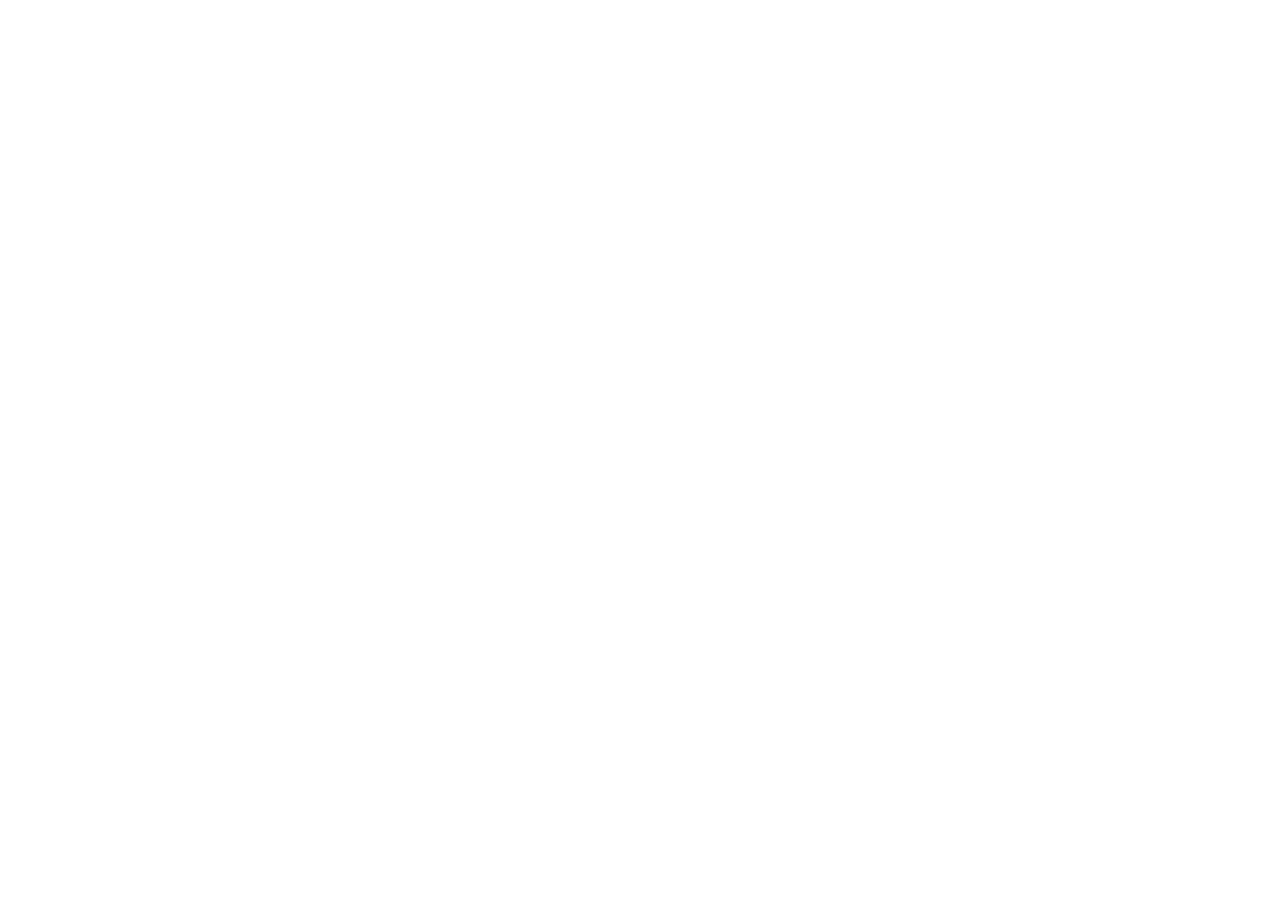
==== about.html @ 0f06b591 "created about page" ====
<!DOCTYPE html>
<html lang="en">
<head>
    <meta charset="UTF-8">
    <meta name="viewport" content="width=device-width, initial-scale=1.0">
    <title>Document</title>
</head>
<body>
</body>
</html>
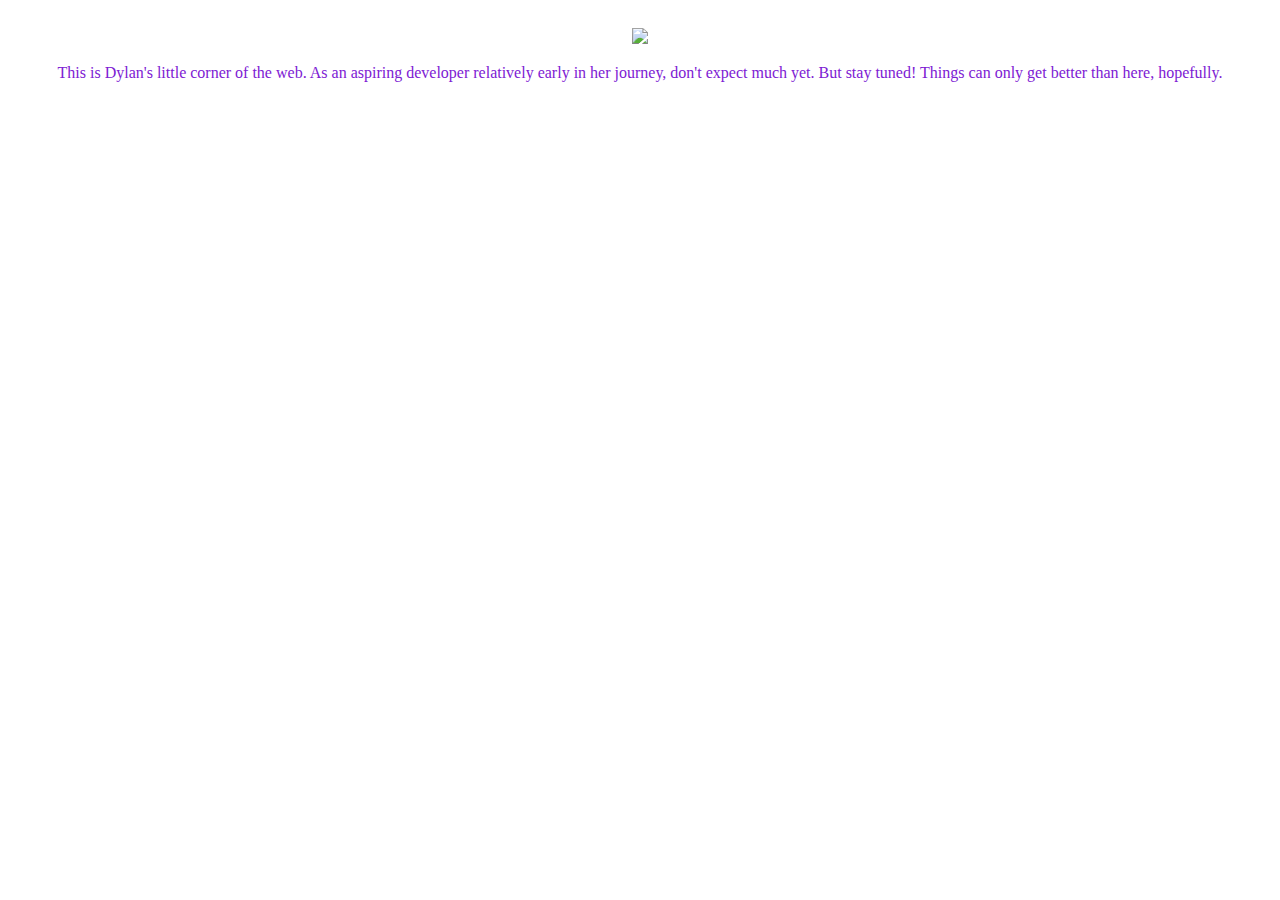
==== commit 0bce535e: "added text and image" ====
--- a/about.html
+++ b/about.html
@@ -3,8 +3,12 @@
 <head>
     <meta charset="UTF-8">
     <meta name="viewport" content="width=device-width, initial-scale=1.0">
-    <title>Document</title>
+    <title>About</title>
+    <link href="style.css" rel="stylesheet"/>
 </head>
 <body>
+    <!-- <img src="https://media4.giphy.com/media/B75BR7SgpM1ffwEjCd/giphy.gif?cid=6c09b9521ujxd0xc3fd2pdtwj0lmtzey2fnhsax2kzx2q4zj&ep=v1_stickers_related&rid=giphy.gif&ct=s" height="200"> -->
+    <img src="greenme.png" height="200">
+    <p>This is Dylan's little corner of the web. As an aspiring developer relatively early in her journey, don't expect much yet. But stay tuned! Things can only get better than here, hopefully. </p>
 </body>
-</html>+</html> --- a/style.css
+++ b/style.css
@@ -0,0 +1,10 @@
+body {
+    color: rgb(125, 32, 211);
+    background-image: url(https://qph.cf2.quoracdn.net/main-qimg-3a0b40d96c53860572a1c29970ce14a8);
+    /*background-repeat: repeat;*/
+    font-family: fantasy;
+    padding: 20px;
+    text-align: center;
+  }
+
+h1 {color: white}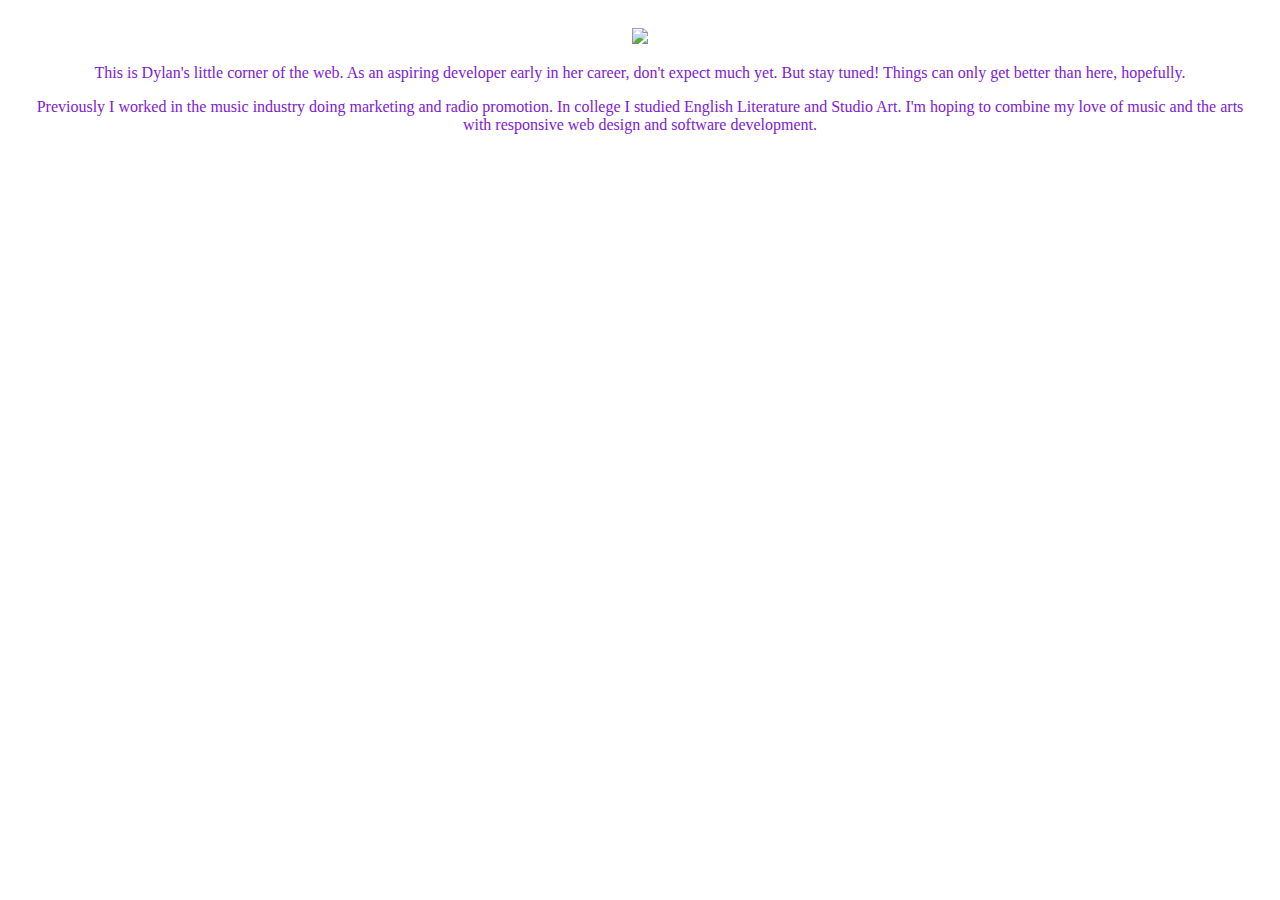
==== commit b1e6febe: "added bio" ====
--- a/about.html
+++ b/about.html
@@ -7,8 +7,9 @@
     <link href="style.css" rel="stylesheet"/>
 </head>
 <body>
-    <!-- <img src="https://media4.giphy.com/media/B75BR7SgpM1ffwEjCd/giphy.gif?cid=6c09b9521ujxd0xc3fd2pdtwj0lmtzey2fnhsax2kzx2q4zj&ep=v1_stickers_related&rid=giphy.gif&ct=s" height="200"> -->
-    <img src="greenme.png" height="200">
-    <p>This is Dylan's little corner of the web. As an aspiring developer relatively early in her journey, don't expect much yet. But stay tuned! Things can only get better than here, hopefully. </p>
+   <img src="https://media4.giphy.com/media/B75BR7SgpM1ffwEjCd/giphy.gif?cid=6c09b9521ujxd0xc3fd2pdtwj0lmtzey2fnhsax2kzx2q4zj&ep=v1_stickers_related&rid=giphy.gif&ct=s" height="200">
+   <!--<img src="portait.jpg" height="200">-->
+    <p>This is Dylan's little corner of the web. As an aspiring developer early in her career, don't expect much yet. But stay tuned! Things can only get better than here, hopefully. </p>
+    <p>Previously I worked in the music industry doing marketing and radio promotion. In college I studied English Literature and Studio Art. I'm hoping to combine my love of music and the arts with responsive web design and software development.</p>
 </body>
 </html> 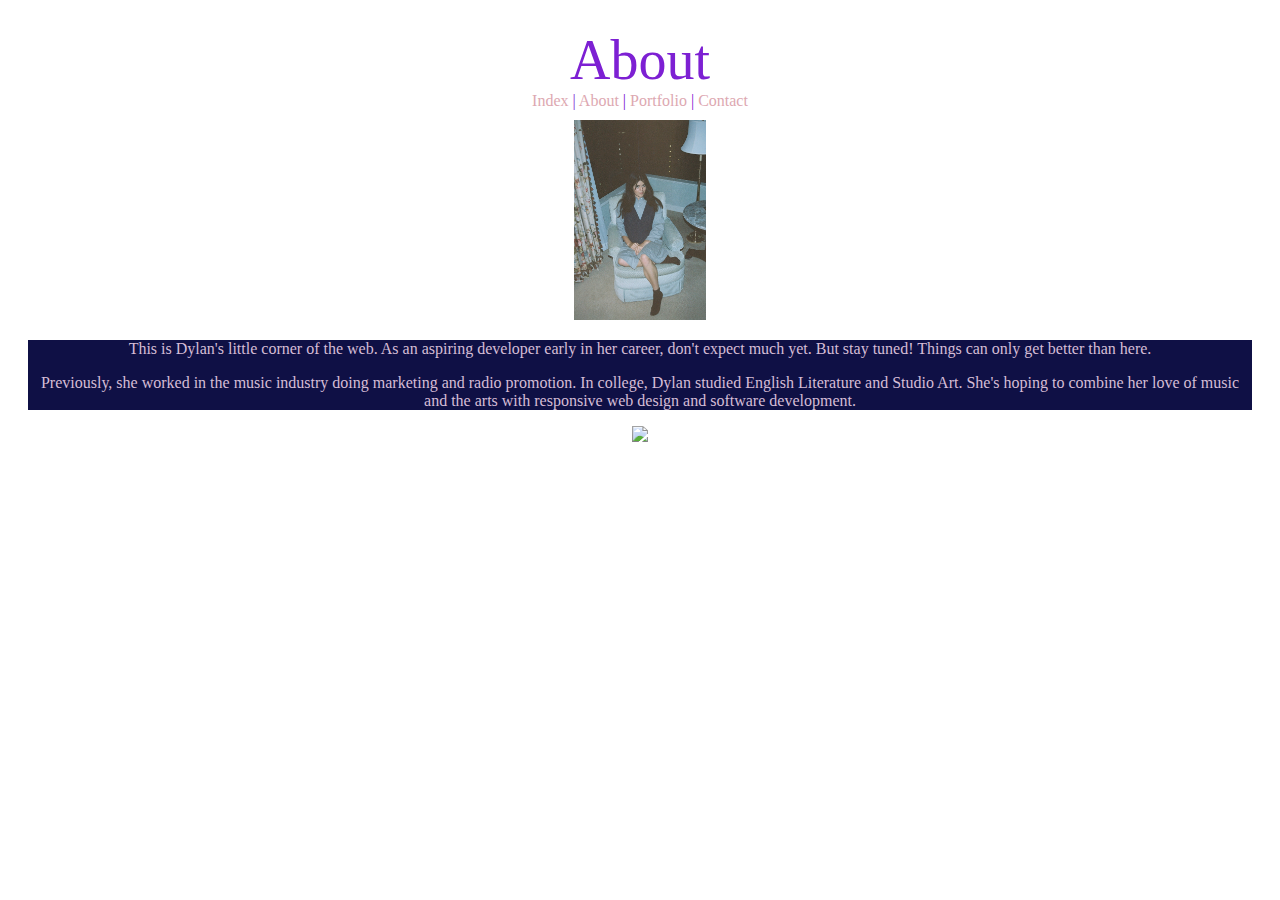
==== commit dfe1dcd5: "more changes" ====
--- a/about.html
+++ b/about.html
@@ -7,9 +7,18 @@
     <link href="style.css" rel="stylesheet"/>
 </head>
 <body>
-   <img src="https://media4.giphy.com/media/B75BR7SgpM1ffwEjCd/giphy.gif?cid=6c09b9521ujxd0xc3fd2pdtwj0lmtzey2fnhsax2kzx2q4zj&ep=v1_stickers_related&rid=giphy.gif&ct=s" height="200">
-   <!--<img src="portait.jpg" height="200">-->
-    <p>This is Dylan's little corner of the web. As an aspiring developer early in her career, don't expect much yet. But stay tuned! Things can only get better than here, hopefully. </p>
-    <p>Previously I worked in the music industry doing marketing and radio promotion. In college I studied English Literature and Studio Art. I'm hoping to combine my love of music and the arts with responsive web design and software development.</p>
+   <h1>About</h1>
+   <nav>
+    <a href="index.html">Index</a> |
+    <a href="about.html">About</a> |
+    <a href="portfolio.html">Portfolio</a> |
+    <a href="contact.html">Contact</a>
+  </nav>
+   <img class="me" src="portait.jpg" height="200">
+   <div style="background-color: rgb(15, 16, 69);">
+    <p>This is Dylan's little corner of the web. As an aspiring developer early in her career, don't expect much yet. But stay tuned! Things can only get better than here. </p>
+    <p>Previously, she worked in the music industry doing marketing and radio promotion. In college, Dylan studied English Literature and Studio Art. She's hoping to combine her love of music and the arts with responsive web design and software development.</p>
+</div>
+<img src="https://media.tenor.com/NMXTpg9c8b4AAAAj/bunny-love.gif"/>
 </body>
 </html> --- a/style.css
+++ b/style.css
@@ -7,4 +7,121 @@
     text-align: center;
   }
 
-h1 {color: white}+.row {
+    display: flex;
+    flex-wrap: wrap;
+    padding: 0 4px;
+    justify-content: space-evenly;
+  }
+
+  .column {
+    flex: 50%;
+    padding: 0 3px;
+    justify-content: space-evenly;
+    margin-top: 7px;
+    vertical-align: middle;
+    justify-content: space-evenly;
+  }
+
+a:link {
+    color: rgb(221, 168, 177);
+    background-color: transparent;
+    text-decoration: none;
+  }
+  
+  a:visited {
+    color: rgb(210, 165, 216);
+    background-color: transparent;
+    text-decoration: none;
+  }
+  
+  a:hover {
+    color: rgb(255, 0, 242);
+    background-color: transparent;
+    text-decoration: underline;
+  }
+
+  @keyframes lights {
+    0% {
+      color: hsl(230, 40%, 80%);
+      text-shadow:
+        0 0 1em hsla(320, 100%, 50%, 0.2),
+        0 0 0.125em hsla(320, 100%, 60%, 0.3),
+        -1em -0.125em 0.5em hsla(40, 100%, 60%, 0),
+        1em 0.125em 0.5em hsla(200, 100%, 60%, 0);
+    }
+    
+    30% { 
+      color: hsl(230, 80%, 90%);
+      text-shadow:
+        0 0 1em hsla(320, 100%, 50%, 0.5),
+        0 0 0.125em hsla(320, 100%, 60%, 0.5),
+        -0.5em -0.125em 0.25em hsla(40, 100%, 60%, 0.2),
+        0.5em 0.125em 0.25em hsla(200, 100%, 60%, 0.4);
+    }
+    
+    40% { 
+      color: hsl(230, 100%, 95%);
+      text-shadow:
+        0 0 1em hsla(320, 100%, 50%, 0.5),
+        0 0 0.125em hsla(320, 100%, 90%, 0.5),
+        -0.25em -0.125em 0.125em hsla(40, 100%, 60%, 0.2),
+        0.25em 0.125em 0.125em hsla(200, 100%, 60%, 0.4);
+    }
+    
+    70% {
+      color: hsl(230, 80%, 90%);
+      text-shadow:
+        0 0 1em hsla(320, 100%, 50%, 0.5),
+        0 0 0.125em hsla(320, 100%, 60%, 0.5),
+        0.5em -0.125em 0.25em hsla(40, 100%, 60%, 0.2),
+        -0.5em 0.125em 0.25em hsla(200, 100%, 60%, 0.4);
+    }
+    
+    100% {
+      color: hsl(230, 40%, 80%);
+      text-shadow:
+        0 0 1em hsla(320, 100%, 50%, 0.2),
+        0 0 0.125em hsla(320, 100%, 60%, 0.3),
+        1em -0.125em 0.5em hsla(40, 100%, 60%, 0),
+        -1em 0.125em 0.5em hsla(200, 100%, 60%, 0);
+    }
+    
+  }
+
+  
+  h1 {
+    margin: auto;
+    font-size: 3.5rem;
+    font-weight: 300;
+    animation: lights 5s 750ms linear infinite;
+  }
+  ul {padding-right: 5%;
+  color: rgb(247, 120, 228)}
+  p {color:rgb(213, 189, 214) !important}
+  h2 {color:rgb(165, 138, 191)}
+
+  form {
+    width: 60vw;
+    max-width: 500px;
+    min-width: 300px;
+    margin: 0 auto;
+    padding-bottom: 2em;
+    background-color: rgb(23, 21, 53);
+  }
+  
+  fieldset {
+    border: none;
+    padding: 2rem 0;
+    border-bottom: 3px solid rgb(148, 94, 135);
+  }
+
+  /*.grid-wrapper {
+    display: grid;
+    grid-template-columns:1fr 1fr 1fr;
+    grid-template-rows: 1fr 3fr 15ny;
+    column-gap: 1em;
+    row-gap: lem;
+  }*/
+
+  .me {padding-top: 10px;}